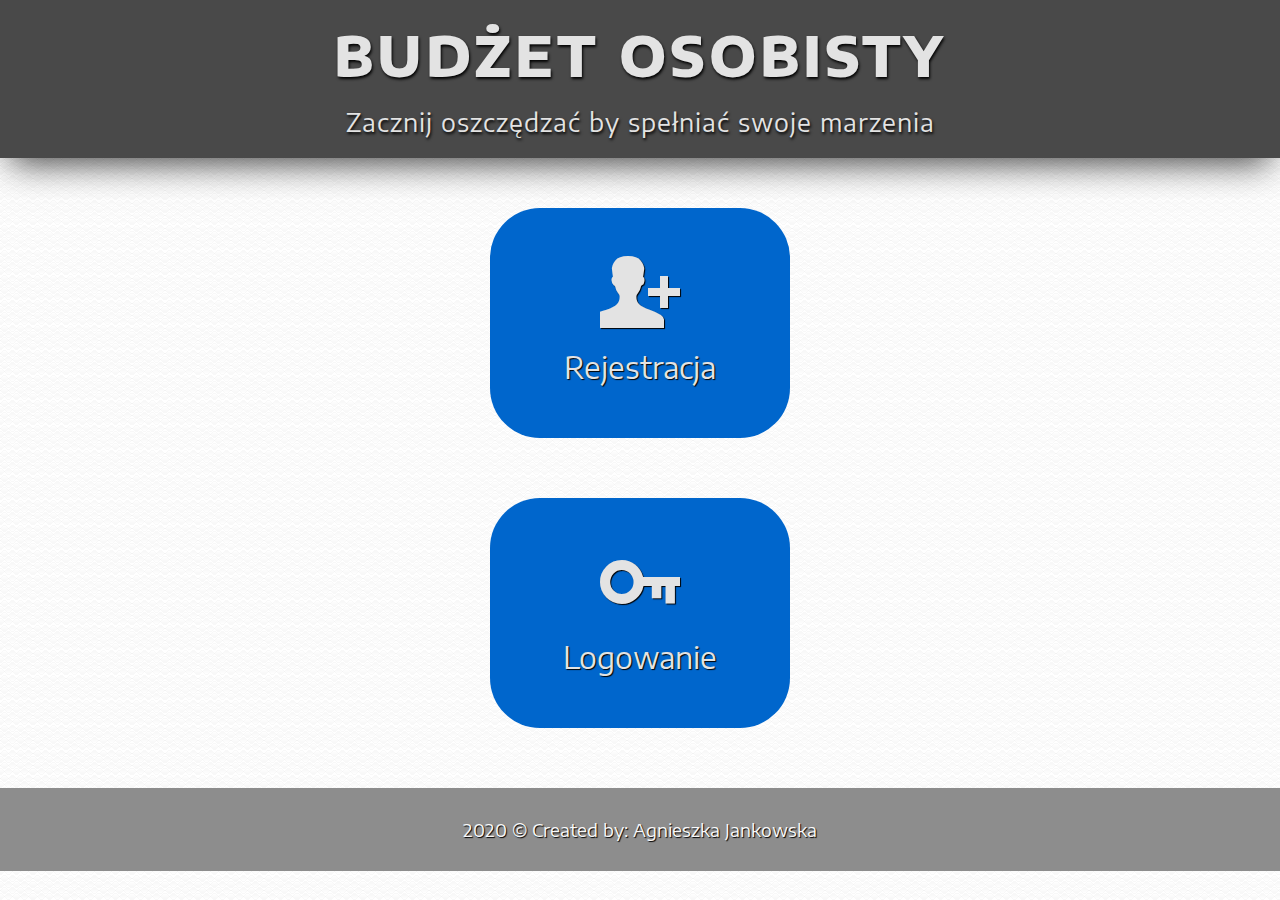
==== index.html @ 89d842ec "Initiation of repository" ====
<!DOCTYPE html>
<html lang="pl">
  
<head>  
	<meta charset="utf-8"/>
	<title>Tytuł strony</title>
	<meta name="description" content="Opis mojej strony"/>
	<meta name="keywords" content="słowa kluczowe"/>
	<meta http-equiv="X-UA-Compatible" content="IE=edge,chrome,1"/>  
	<link rel="stylesheet" href="style.css" type="text/css"/>
	<link href="https://fonts.googleapis.com/css2?family=Encode+Sans+Semi+Expanded&display=swap" rel="stylesheet"> 
	<link rel="stylesheet" href="css/fontello.css" type="text/css"/>
	<script type="text/javascript" src="script.js"></script>
	
</head>

<body>
	<header>
		<div class="title">
			<h1>Budżet osobisty</h1>
			<h2>Zacznij oszczędzać by spełniać swoje marzenia</h2>
		</div>
	</header>
	
	<main>	
		<a href="rejestracja.html" class="tile1"><span class="fontello"><i class="icon-user-add"></i></span>Rejestracja</a>
		<a href="logowanie.html" class="tile1"><span class="fontello"><i class="icon-key"></i></span>Logowanie</a>	
	</main>
	
	<footer>
		<div class="information">2020 &copy; Created by: Agnieszka Jankowska</div>
	</footer>

</body>
</html>
---- style.css ----
body{
	/* Background pattern from Toptal Subtle Patterns */
	background-image: url("img/tlo.png");
	font-family: 'Encode Sans Semi Expanded', sans-serif;
	margin: 0;
   }
   
.title{
    background-color: #494949;
	color: #e3e3e3;	
	padding-top: 20px;
	padding-bottom: 20px;
	margin-bottom: 50px;
	-webkit-box-shadow: 0px 15px 33px -10px rgba(0,0,0,0.75);
	-moz-box-shadow: 0px 15px 33px -10px rgba(0,0,0,0.75);
	box-shadow: 0px 15px 33px -10px rgba(0,0,0,0.75);
	text-align: center;
}

.title h1{
	font-size: 55px;
    font-weight: 800;
    letter-spacing: 4px;
	margin: 0;
	text-transform: uppercase;
	text-shadow:1px 2px 3px black;
}


.title h2{
	font-size: 25px;
    font-weight: 400;
    letter-spacing: 1px;
	margin-top: 17px;
	margin-bottom: 0px;
	text-shadow:1px 2px 3px black;
}

.tile1{
	display: block;
	padding-top: 30px;
	height: 200px;
	width: 300px;
	background-color: #0066cc;
	margin-left:auto;
    margin-right:auto;
	margin-bottom: 60px;
	color: #e3e3e3;
    text-align: center;
	font-size: 30px;
	border-radius: 50px;
	text-shadow:1px 1px 1px black;
	text-decoration: none;
}

.tile1:hover{
	background-color: #DE2828;
	-webkit-box-shadow: 0px 0px 24px 0px rgba(0,0,0,0.75);
	-moz-box-shadow: 0px 0px 24px 0px rgba(0,0,0,0.75);
	box-shadow: 0px 0px 24px 0px rgba(0,0,0,0.75);
}

.fontello{
	display: block;
	font-size: 80px;
	margin-bottom:10px;
}

.information{
	background-color:#8d8d8d;
	color: #f9f9f9;
	text-align: center;
	font-size: 18px;
	padding-top: 30px;
	padding-bottom: 30px;
	margin: 0;
	text-shadow:1px 1px 1px black;
}
---- css/fontello.css ----
@font-face {
  font-family: 'fontello';
  src: url('../font/fontello.eot?5584397');
  src: url('../font/fontello.eot?5584397#iefix') format('embedded-opentype'),
       url('../font/fontello.woff2?5584397') format('woff2'),
       url('../font/fontello.woff?5584397') format('woff'),
       url('../font/fontello.ttf?5584397') format('truetype'),
       url('../font/fontello.svg?5584397#fontello') format('svg');
  font-weight: normal;
  font-style: normal;
}
/* Chrome hack: SVG is rendered more smooth in Windozze. 100% magic, uncomment if you need it. */
/* Note, that will break hinting! In other OS-es font will be not as sharp as it could be */
/*
@media screen and (-webkit-min-device-pixel-ratio:0) {
  @font-face {
    font-family: 'fontello';
    src: url('../font/fontello.svg?5584397#fontello') format('svg');
  }
}
*/
 
 [class^="icon-"]:before, [class*=" icon-"]:before {
  font-family: "fontello";
  font-style: normal;
  font-weight: normal;
  speak: never;
 
  display: inline-block;
  text-decoration: inherit;
  width: 1em;
  margin-right: .2em;
  text-align: center;
  /* opacity: .8; */
 
  /* For safety - reset parent styles, that can break glyph codes*/
  font-variant: normal;
  text-transform: none;
 
  /* fix buttons height, for twitter bootstrap */
  line-height: 1em;
 
  /* Animation center compensation - margins should be symmetric */
  /* remove if not needed */
  margin-left: .2em;
 
  /* you can be more comfortable with increased icons size */
  /* font-size: 120%; */
 
  /* Font smoothing. That was taken from TWBS */
  -webkit-font-smoothing: antialiased;
  -moz-osx-font-smoothing: grayscale;
 
  /* Uncomment for 3D effect */
  /* text-shadow: 1px 1px 1px rgba(127, 127, 127, 0.3); */
}
 
.icon-user-add:before { content: '\e800'; } /* '' */
.icon-key:before { content: '\e801'; } /* '' */
.icon-left-big:before { content: '\e802'; } /* '' */
.icon-cogs:before { content: '\e803'; } /* '' */
.icon-chart-pie:before { content: '\e804'; } /* '' */
.icon-chart-line:before { content: '\e805'; } /* '' */
.icon-credit-card:before { content: '\e806'; } /* '' */
.icon-home:before { content: '\e807'; } /* '' */
.icon-logout:before { content: '\f02d'; } /* '' */
.icon-money:before { content: '\f0d6'; } /* '' */
.icon-chart-line-1:before { content: '\f201'; } /* '' */
.icon-credit-card-alt:before { content: '\f283'; } /* '' */
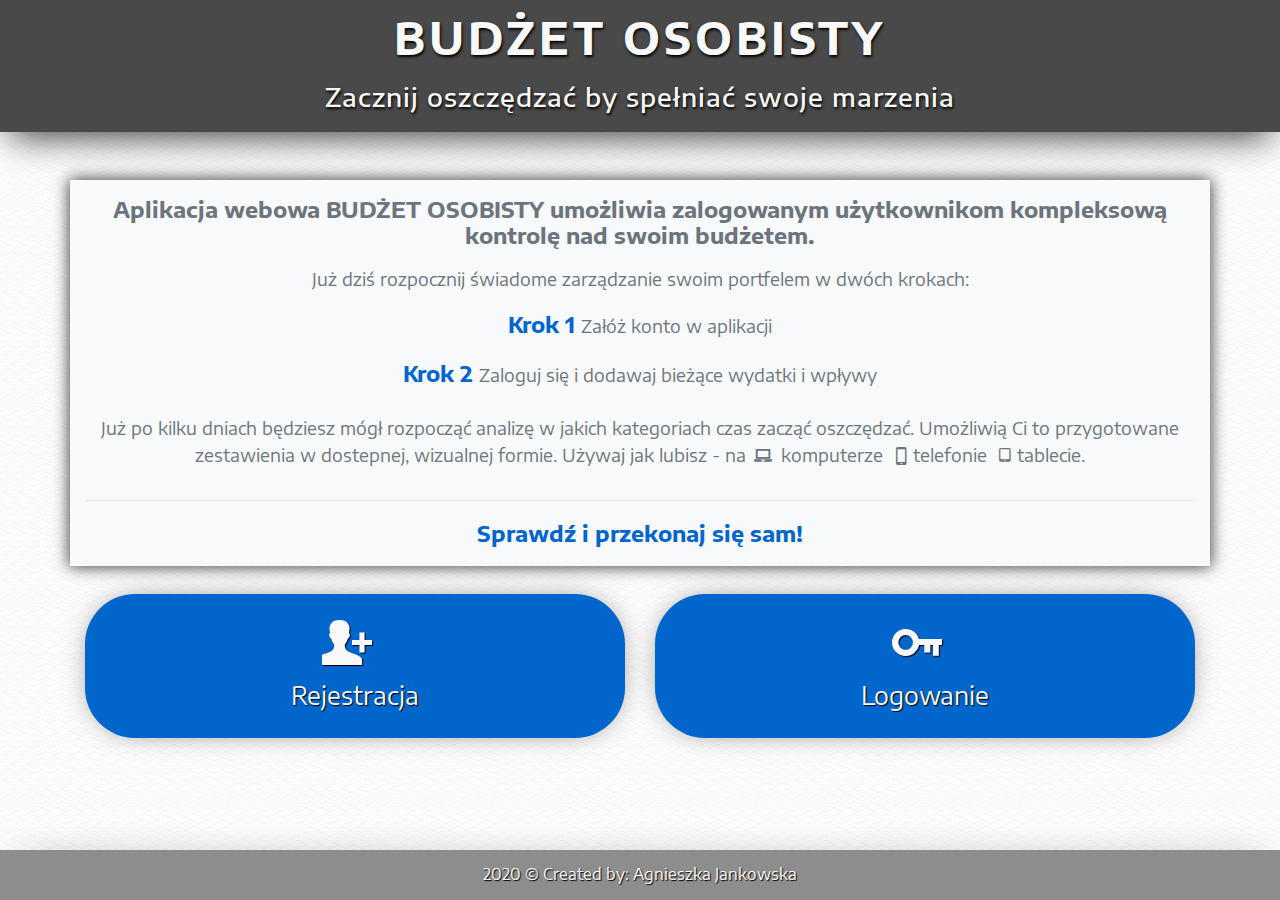
==== commit 94a7c95d: "Responsiveness of the website" ====
--- a/index.html
+++ b/index.html
@@ -6,30 +6,84 @@
 	<title>Tytuł strony</title>
 	<meta name="description" content="Opis mojej strony"/>
 	<meta name="keywords" content="słowa kluczowe"/>
-	<meta http-equiv="X-UA-Compatible" content="IE=edge,chrome,1"/>  
+	<meta http-equiv="X-UA-Compatible" content="IE=edge"/>  
+	<meta name="viewport" content="width=device-width, initial-scale=1, shrink-to-fit=no">
+	<link rel="stylesheet" href="css/bootstrap.min.css">
 	<link rel="stylesheet" href="style.css" type="text/css"/>
 	<link href="https://fonts.googleapis.com/css2?family=Encode+Sans+Semi+Expanded&display=swap" rel="stylesheet"> 
-	<link rel="stylesheet" href="css/fontello.css" type="text/css"/>
-	<script type="text/javascript" src="script.js"></script>
-	
+	<link rel="stylesheet" href="css/fontello.css" type="text/css"/>	
 </head>
 
 <body>
 	<header>
-		<div class="title">
-			<h1>Budżet osobisty</h1>
-			<h2>Zacznij oszczędzać by spełniać swoje marzenia</h2>
+		<div class="title py-1 px-2 mb-5">
+			<h1 class="font-weight-bold text-uppercase py-2"> Budżet osobisty</h1>
+			<h2 class="pb-2">Zacznij oszczędzać by spełniać swoje marzenia</h2>
 		</div>
 	</header>
 	
+	
 	<main>	
-		<a href="rejestracja.html" class="tile1"><span class="fontello"><i class="icon-user-add"></i></span>Rejestracja</a>
-		<a href="logowanie.html" class="tile1"><span class="fontello"><i class="icon-key"></i></span>Logowanie</a>	
+		<section>
+			<div class ="container p-0">
+				<div class ="row m-0">
+
+					<div class ="col-sm-12 mb-4 py-0 px-3 bg-light text-secondary">
+						<h1 class="text1 my-3 font-weight-bold">Aplikacja webowa BUDŻET OSOBISTY umożliwia zalogowanym użytkownikom kompleksową kontrolę nad swoim budżetem. </h1>
+						
+						<div class="text2 pb-3 mb-3">
+						
+						<p>Już dziś rozpocznij świadome zarządzanie swoim portfelem w dwóch krokach: </p>
+						
+						<p><span class="text3">Krok 1 </span>Załóż konto w aplikacji</p>
+						<p><span class="text3">Krok 2 </span>Zaloguj się i dodawaj bieżące wydatki i wpływy<p>
+						
+						<p class="mt-4">Już po kilku dniach będziesz mógł rozpocząć analizę w jakich kategoriach czas zacząć oszczędzać. Umożliwią Ci to przygotowane zestawienia w dostepnej, wizualnej formie. Używaj jak lubisz - na <i class="icon-laptop"></i> komputerze <i class="icon-mobile"></i>telefonie <i class="icon-tablet"></i>tablecie.</p>
+						
+						</div>
+						
+						<div class="text3 my-2">
+							<p>Sprawdź i przekonaj się sam!</p>
+						</div>
+					</div>
+				
+					<div class ="col-sm-12 col-md-6 mt-1 mb-4">
+						<a href="rejestracja.html">
+							<div class="col-md-12 tile1a py-2">
+								<span class="fontello mr-3"><i class="icon-user-add"></i></span>
+								<p>Rejestracja</p>
+							</div>
+						</a>
+					</div>
+					
+					<div class ="col-sm-12 col-md-6 ml-auto mt-1 mb-5">
+						<a href="logowanie.html">
+							<div class="col-md-12 tile1a py-2">
+								<span class="fontello mr-3"><i class="icon-key"></i></span>
+								<p>Logowanie</p>
+							</div>
+						</a>
+					</div>
+				</div>
+			</div>
+			
+			<div id="extra"></div>
+			
+		</section>
 	</main>
 	
+	
 	<footer>
-		<div class="information">2020 &copy; Created by: Agnieszka Jankowska</div>
+		<div id="information">2020 &copy; Created by: Agnieszka Jankowska</div>
 	</footer>
+	
+	<script src="https://code.jquery.com/jquery-3.5.1.slim.min.js"
+	integrity="sha384-DfXdz2htPH0lsSSs5nCTpuj/zy4C+OGpamoFVy38MVBnE+IbbVYUew+OrCXaRkfj"
+	crossorigin="anonymous"></script>
+	<script src="https://cdn.jsdelivr.net/npm/popper.js@1.16.1/dist/umd/popper.min.js"
+	integrity="sha384-9/reFTGAW83EW2RDu2S0VKaIzap3H66lZH81PoYlFhbGU+6BZp6G7niu735Sk7lN"
+	crossorigin="anonymous"></script>
+	<script src="js/bootstrap.min.js"></script>
 
-</body>
+	</body>
 </html>--- a/style.css
+++ b/style.css
@@ -1,78 +1,232 @@
+html{
+	height: 100%;}
+
 body{
 	/* Background pattern from Toptal Subtle Patterns */
 	background-image: url("img/tlo.png");
 	font-family: 'Encode Sans Semi Expanded', sans-serif;
 	margin: 0;
-   }
-   
+	text-align: center;
+	color: #f9f9f9;
+	min-height: 100%;
+	margin-bottom:-50px;
+	position:relative;}
+
+#extra{ 
+	height:50px;}
+
+#information{
+	padding-top: 12px;
+	height: 50px;
+	position:absolute;
+	bottom:0;	
+	width: 100%;
+	background-color:#8d8d8d;
+	font-size: 16px;
+	text-shadow:1px 1px 1px black;
+	-webkit-box-shadow: 0px 0px 39px -19px rgba(0,0,0,0.75);
+	-moz-box-shadow: 0px 0px 39px -19px rgba(0,0,0,0.75);
+	box-shadow: 0px 0px 39px -19px rgba(0,0,0,0.75);}
+
+.text-secondary{
+	-webkit-box-shadow: 0px 0px 15px 1px rgba(0,0,0,0.75);
+	-moz-box-shadow: 0px 0px 15px 1px rgba(0,0,0,0.75);
+	box-shadow: 0px 0px 15px 1px rgba(0,0,0,0.75);}
+
 .title{
     background-color: #494949;
-	color: #e3e3e3;	
-	padding-top: 20px;
-	padding-bottom: 20px;
-	margin-bottom: 50px;
 	-webkit-box-shadow: 0px 15px 33px -10px rgba(0,0,0,0.75);
 	-moz-box-shadow: 0px 15px 33px -10px rgba(0,0,0,0.75);
-	box-shadow: 0px 15px 33px -10px rgba(0,0,0,0.75);
-	text-align: center;
+	box-shadow: 0px 15px 33px -10px rgba(0,0,0,0.75);}
+
+.title h1{
+    letter-spacing: 4px;
+	text-shadow:1px 2px 3px black;
+	font-size: 44px;}
+
+.title h2{
+    letter-spacing: 1px;
+	text-shadow:1px 2px 3px black;
+	font-size: 26px;}
+
+.text1{
+	font-size: 22px;}
+.text2{
+	font-size: 18px;
+	border-bottom: 1px dotted #d9d9d9;}
+.text3{
+	font-size: 22px;
+	color: #0066cc;	
+	font-weight: bolder;
+	margin: 0;
+	padding: 0;}
+	
+.text4{
+	font-size: 30px;
+	color: #009900;	
+	text-shadow:1px 1px 1px #32CD32;
+	font-weight: bolder;}	
+.text5{
+	font-size: 18px;
+	color: #009900;
+	font-weight: bolder;}
+
+.tile1a{
+	color: #f9f9f9;
+	background-color: #0066cc;
+	font-size: 25px;
+	border-radius: 50px;
+	text-shadow:1px 1px 1px black;
+	-webkit-box-shadow: 0px 0px 31px -12px rgba(0,0,0,0.75);
+	-moz-box-shadow: 0px 0px 31px -12px rgba(0,0,0,0.75);
+	box-shadow: 0px 0px 31px -12px rgba(0,0,0,0.75);}
+
+.tile1b{
+	color: #f9f9f9;
+	background-color: #0066cc;
+	font-size: 23px;
+	border-radius: 50px;
+	text-shadow:1px 1px 1px black;
+	-webkit-box-shadow: 0px 0px 31px -12px rgba(0,0,0,0.75);
+	-moz-box-shadow: 0px 0px 31px -12px rgba(0,0,0,0.75);
+	box-shadow: 0px 0px 31px -12px rgba(0,0,0,0.75);}
+
+a:hover .tile1a, 
+a:hover .tile1b{
+	background-color: #DE2828;
+	-webkit-box-shadow: 0px 0px 24px 0px rgba(0,0,0,0.75);
+	-moz-box-shadow: 0px 0px 24px 0px rgba(0,0,0,0.75);
+	box-shadow: 0px 0px 24px 0px rgba(0,0,0,0.75);}
+
+a:hover{
+	text-decoration: none;}
+
+.fontello{
+	font-size: 50px;}
+
+.back{
+	position: absolute;
+    left: 10px;
+    top: 10px;
+    display: block;
+	color: #e3e3e3;
+	text-shadow:1px 1px 1px black;
+	text-decoration: none;	
+	font-size:30px;}
+
+.back:hover{
+	color: #adadad;
+	text-shadow:1px 1px 1px black;
+	text-decoration: none;}
+
+.menu{
+	border-top: 0.5px dashed #757575;
+	font-size: 18px;}
+
+.head{
+	display: block;
+	font-weight: bolder; 
+	font-size: 34px;
+	color: #f9f9f9; 
+	text-shadow:1px 1px 1px black;
+	letter-spacing: 2px;
+	background-color: #0066cc;}
+	
+.head2{
+	display: block;
+	font-weight: bolder; 
+	font-size: 28px;
+	letter-spacing: 1.5px;
+	border-top: 0.5px dashed #dcdcdc;
+	color: #0066cc;}
+
+.main0,
+.expence0{
+	font-size: 20px;}
+
+.buttons{
+	border-top: 0.5px dashed #dcdcdc;
 }
 
-.title h1{
-	font-size: 55px;
-    font-weight: 800;
-    letter-spacing: 4px;
-	margin: 0;
-	text-transform: uppercase;
-	text-shadow:1px 2px 3px black;
-}
-
-
-.title h2{
-	font-size: 25px;
-    font-weight: 400;
-    letter-spacing: 1px;
-	margin-top: 17px;
-	margin-bottom: 0px;
-	text-shadow:1px 2px 3px black;
-}
-
-.tile1{
-	display: block;
-	padding-top: 30px;
-	height: 200px;
-	width: 300px;
+.button{
+	background-color: #DE2828;
+	border-radius: 10px;
+	color: #f9f9f9;
+	font-size: 22px;
+	text-shadow:1px 1px 1px black;
+	cursor: pointer;
+	border: none;
+	padding: 5px 10px;}
+
+.button2{
 	background-color: #0066cc;
-	margin-left:auto;
-    margin-right:auto;
-	margin-bottom: 60px;
-	color: #e3e3e3;
-    text-align: center;
-	font-size: 30px;
-	border-radius: 50px;
-	text-shadow:1px 1px 1px black;
-	text-decoration: none;
-}
-
-.tile1:hover{
-	background-color: #DE2828;
+	border-radius: 10px;
+	color: #f9f9f9;
+	font-size: 22px;
+	text-shadow:1px 1px 1px black;
+	cursor: pointer;
+	border: none;
+	padding: 5px 10px;}
+	
+.button:hover{
+	background-color: #CD1717;
+	cursor: pointer;}
+	
+.button2:hover,
+a:hover .button2{
+	background-color: #0044bb;
+	cursor: pointer;
+	color: white;}
+	
+.button:active,
+.button2:active{
+	outline: none;
+	-webkit-box-shadow: 0px 0px 24px 0px rgba(0,0,0,0.75);
+	-moz-box-shadow: 0px 0px 24px 0px rgba(0,0,0,0.75);
+	box-shadow: 0px 0px 24px 0px rgba(0,0,0,0.75);}
+
+.form-control,
+.form select,
+.form textarea{
+	font-size: 18px;
+	background-color: #dadada;
+	border: 1px solid #7c7c7c;
+	border-radius: 10px;
+	font-family: 'Encode Sans Semi Expanded', sans-serif;
+	box-sizing: border-box;}
+
+.form-control:focus,
+.form select:focus,
+.form textarea:focus{
+	border: 10px solid 0066cc;
+	border-radius: 10px;
 	-webkit-box-shadow: 0px 0px 24px 0px rgba(0,0,0,0.75);
 	-moz-box-shadow: 0px 0px 24px 0px rgba(0,0,0,0.75);
 	box-shadow: 0px 0px 24px 0px rgba(0,0,0,0.75);
-}
-
-.fontello{
-	display: block;
-	font-size: 80px;
-	margin-bottom:10px;
-}
-
-.information{
-	background-color:#8d8d8d;
-	color: #f9f9f9;
-	text-align: center;
-	font-size: 18px;
-	padding-top: 30px;
-	padding-bottom: 30px;
-	margin: 0;
-	text-shadow:1px 1px 1px black;
-}
+	outline: none !important;}
+
+.expence2a{
+	font-size: 18px;
+	display: inline-block !important;
+	background-color: grey;
+	cursor: pointer;
+	border-radius: 20px;
+	text-shadow:1px 1px 1px black;
+	color: white;}
+
+.expence2a input[type=radio]{
+	opacity: 0;}
+	
+.expence2a:hover{
+	-webkit-box-shadow: 0px 0px 24px 0px rgba(0,0,0,0.75);
+	-moz-box-shadow: 0px 0px 24px 0px rgba(0,0,0,0.75);
+	box-shadow: 0px 0px 24px 0px rgba(0,0,0,0.75);}
+
+.fontello2{
+	font-size: 22px;}
+
+.textright{
+	display: block !important;
+	text-align:right !important;
+	font-size:20px;}
+
--- a/css/fontello.css
+++ b/css/fontello.css
@@ -1,11 +1,11 @@
 @font-face {
   font-family: 'fontello';
-  src: url('../font/fontello.eot?5584397');
-  src: url('../font/fontello.eot?5584397#iefix') format('embedded-opentype'),
-       url('../font/fontello.woff2?5584397') format('woff2'),
-       url('../font/fontello.woff?5584397') format('woff'),
-       url('../font/fontello.ttf?5584397') format('truetype'),
-       url('../font/fontello.svg?5584397#fontello') format('svg');
+  src: url('../font/fontello.eot?6961337');
+  src: url('../font/fontello.eot?6961337#iefix') format('embedded-opentype'),
+       url('../font/fontello.woff2?6961337') format('woff2'),
+       url('../font/fontello.woff?6961337') format('woff'),
+       url('../font/fontello.ttf?6961337') format('truetype'),
+       url('../font/fontello.svg?6961337#fontello') format('svg');
   font-weight: normal;
   font-style: normal;
 }
@@ -15,7 +15,7 @@
 @media screen and (-webkit-min-device-pixel-ratio:0) {
   @font-face {
     font-family: 'fontello';
-    src: url('../font/fontello.svg?5584397#fontello') format('svg');
+    src: url('../font/fontello.svg?6961337#fontello') format('svg');
   }
 }
 */
@@ -63,7 +63,12 @@
 .icon-chart-line:before { content: '\e805'; } /* '' */
 .icon-credit-card:before { content: '\e806'; } /* '' */
 .icon-home:before { content: '\e807'; } /* '' */
+.icon-laptop:before { content: '\e808'; } /* '' */
+.icon-mobile:before { content: '\e809'; } /* '' */
+.icon-cancel:before { content: '\e80a'; } /* '' */
+.icon-ok:before { content: '\e80b'; } /* '' */
 .icon-logout:before { content: '\f02d'; } /* '' */
 .icon-money:before { content: '\f0d6'; } /* '' */
+.icon-tablet:before { content: '\f10a'; } /* '' */
 .icon-chart-line-1:before { content: '\f201'; } /* '' */
-.icon-credit-card-alt:before { content: '\f283'; } /* '' */+.icon-balance-scale:before { content: '\f24e'; } /* '' */